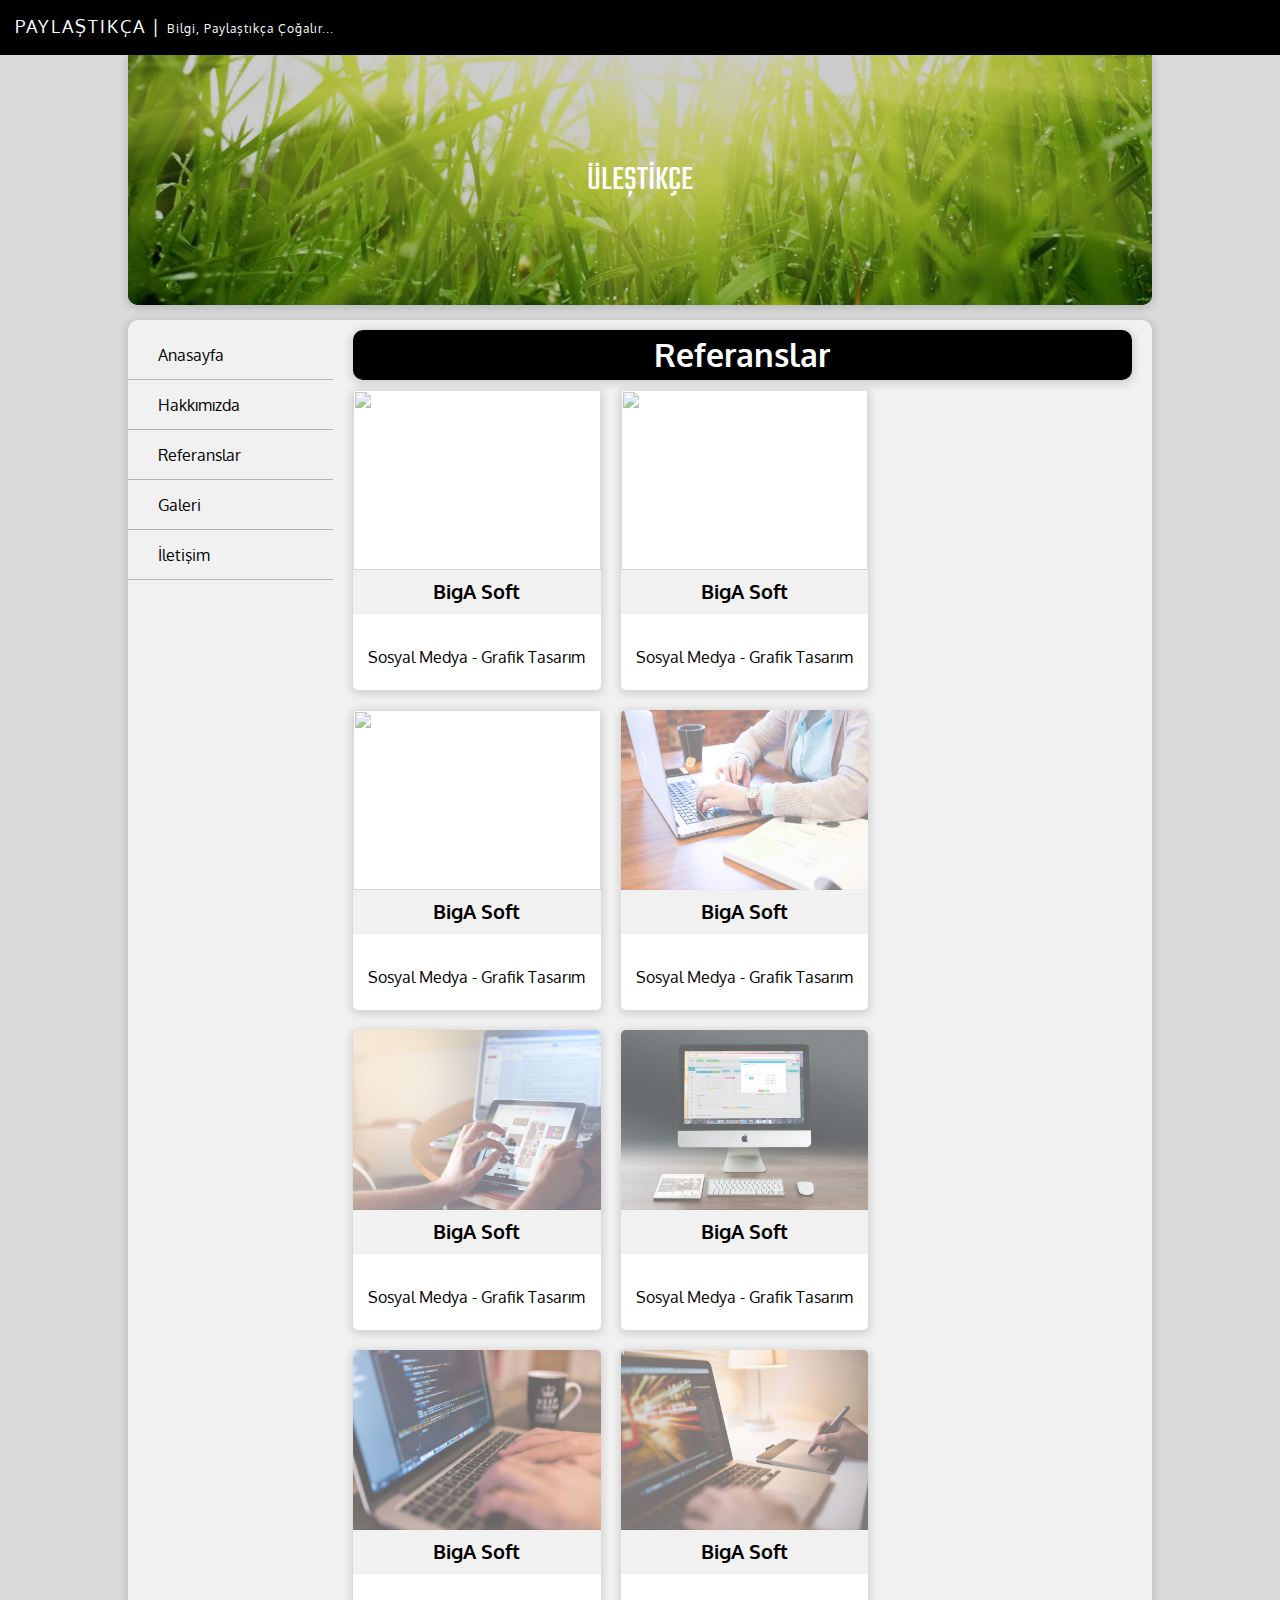
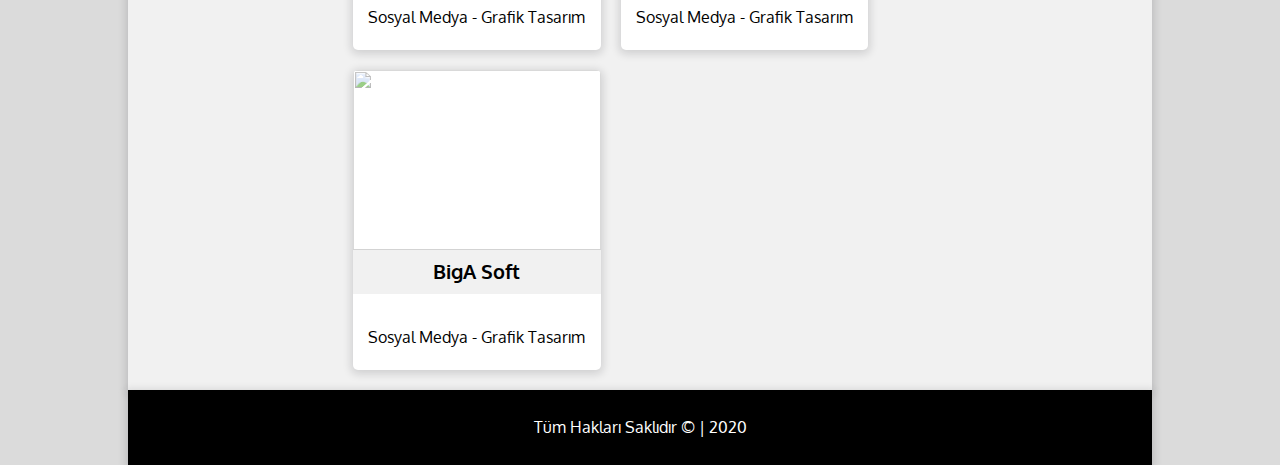
==== referanslar.html @ bcba0741 "first commit" ====
<!DOCTYPE html>
<html lang="en">
<head>
    <meta charset="UTF-8">
    <meta http-equiv="X-UA-Compatible" content="IE=edge">
    <meta name="viewport" content="width=device-width, initial-scale=1.0">
    <title>Referanslar</title>
    <link rel="stylesheet" href="style.css">
    <link href="https://fonts.googleapis.com/css2?family=Oxygen&display=swap" rel="stylesheet">
    <link rel="stylesheet" href="https://use.fontawesome.com/releases/v5.0.13/css/all.css" integrity="sha384-DNOHZ68U8hZfKXOrtjWvjxusGo9WQnrNx2sqG0tfsghAvtVlRW3tvkXWZh58N9jp" crossorigin="anonymous">
    <link href="https://fonts.googleapis.com/css2?family=Teko&display=swap" rel="stylesheet">
</head>
<body>
    <div id="social">
        
        <font> PAYLAŞTIKÇA | <span>Bilgi, Paylaştıkça Çoğalır...</span></font>

        <i class="fas fa-search"></i>
        <i class="fab fa-facebook"></i>
        <i class="fab fa-instagram"></i>
        <i class="fab fa-twitter"></i>
        <i class="fab fa-google"></i>

    </div>
    
    <div id="container">

        <header>
            <img id="headerResim" src="img/banner1.jpg" alt="">
            <div id="centered">ÜLEŞTİKÇE</div>
        </header>

        <section>

            <nav>
                <ul>
                    <li><a href="index.html"><i class="fas fa-home"></i>Anasayfa</a></li>
                    <li><a href="hakkimizda.html"><i class="fas fa-users"></i>Hakkımızda</a></li>
                    <li><a href="referanslar.html"><i class="fas fa-asterisk"></i>Referanslar</a></li>
                    <li><a href="galeri.html"><i class="fas fa-images"></i>Galeri</a></li>
                    <li><a href="iletisim.html"><i class="fas fa-address-book"></i>İletişim</a></li>
                </ul>
            </nav>

            <main>

                <h1>Referanslar</h1>

                <div class="referans">

                    <img src="img/r1.jpg" alt="" class="refResim">

                    <h2 class="refBaslik">BigA Soft</h2>

                    <p class="refDetay">Sosyal Medya - Grafik Tasarım</p>

                </div>

                <div class="referans">

                    <img src="img/r2.jpg" alt="" class="refResim">

                    <h2 class="refBaslik">BigA Soft</h2>

                    <p class="refDetay">Sosyal Medya - Grafik Tasarım</p>

                </div>

                <div class="referans">

                    <img src="img/r3.jpg" alt="" class="refResim">

                    <h2 class="refBaslik">BigA Soft</h2>

                    <p class="refDetay">Sosyal Medya - Grafik Tasarım</p>

                </div>

                <div class="referans">

                    <img src="img/r4.jpg" alt="" class="refResim">

                    <h2 class="refBaslik">BigA Soft</h2>

                    <p class="refDetay">Sosyal Medya - Grafik Tasarım</p>

                </div>

                <div class="referans">

                    <img src="img/r5.jpg" alt="" class="refResim">

                    <h2 class="refBaslik">BigA Soft</h2>

                    <p class="refDetay">Sosyal Medya - Grafik Tasarım</p>

                </div>

                <div class="referans">

                    <img src="img/r6.jpg" alt="" class="refResim">

                    <h2 class="refBaslik">BigA Soft</h2>

                    <p class="refDetay">Sosyal Medya - Grafik Tasarım</p>

                </div>

                <div class="referans">

                    <img src="img/r7.jpg" alt="" class="refResim">

                    <h2 class="refBaslik">BigA Soft</h2>

                    <p class="refDetay">Sosyal Medya - Grafik Tasarım</p>

                </div>

                <div class="referans">

                    <img src="img/r8.jpg" alt="" class="refResim">

                    <h2 class="refBaslik">BigA Soft</h2>

                    <p class="refDetay">Sosyal Medya - Grafik Tasarım</p>

                </div>

                <div class="referans">

                    <img src="img/r1.jpg" alt="" class="refResim">

                    <h2 class="refBaslik">BigA Soft</h2>

                    <p class="refDetay">Sosyal Medya - Grafik Tasarım</p>

                </div>


            </main>

        </section>

       <footer>Tüm Hakları Saklıdır &copy | 2020</footer>

    </div>


</body>
</html>
---- style.css ----
*{
    box-sizing: border-box;
}

body{
    margin: 0;
    border: 0;
    background-color: #dbdbdb;
    font-family: 'Oxygen', sans-serif;
}

#social{
    background-color: black;
    color: white;
    height: 55px;
    width: 100%;
    position: sticky;
    top: 0;
    z-index: 1;
    font-size: 18px;
    text-align: right;
    padding: 15px;
}

font{
    float: left;
    letter-spacing: 2px;
}

span{
    font-size: 12px;
    letter-spacing: 1px;
}

#social>i{
    margin-right: 15px;
}

#social>i:hover{
    opacity: 0.8;
}

#container{
    width: 80%;
    margin: auto;
    height: auto;

}

header{
    width: 100%;
    height: 250px;
    box-shadow: 0 2px 8px 2px rgba(20, 23, 28, .15);
    border-bottom-right-radius: 10px;
    border-bottom-left-radius: 10px;
    position: relative;
    color: white;
    font-family: 'Teko', sans-serif;
    font-size: 35px;
    background-color: black;
    margin-bottom: 5px;
}

#headerResim{
    width: 100%;
    height: 250px;
    border-bottom-right-radius: 10px;
    border-bottom-left-radius: 10px;
    opacity: 0.8;
}

#centered{
    position: absolute;
    top: 50%;
    left: 50%;
    transform: translate(-50%,-50%);
}

section{
    width: 100%;
    height: auto;
    background-color: #f1f1f1;
    border-top-right-radius: 10px;
    border-top-left-radius: 10px;
    box-shadow: 0 2px 8px 2px rgba(20, 23, 28, .15);
    margin-top: 15px;
    overflow: auto;
}

nav{
    width: 20%;
    float: left;
    margin-top: 10px;
    height: auto;
}

nav ul{
    width: auto;
    height: 100½;
    margin: 0;
    padding: 0;
}

nav li{
    list-style-type: none;
}

nav li a{
    height: 50px;
    line-height: 50px;
    text-decoration: none;
    color: black;
    border-bottom: 1px solid #b4b4b4;
    padding-left: 20px;
    display: block;
}

nav li a:hover{
    color: white;
    background-color: #adadad;
}

i{
    margin-right: 10px;
}

main{
    float: left;
    height: auto;
    width: 80%;
    padding: 10px;
}

.icerik{
    width: 48%;
    height: auto;
    display: inline-block;
    margin-right: 15px;
    border-radius: 10px;
    box-shadow: 0 2px 8px 2px rgba(20, 23, 28, .15);
    margin-bottom: 15px;
}

.rsm{
    width: 100%;
    border-top-right-radius: 10px;
    border-top-left-radius: 10px;
    transition: opacity 0.8s;

}

.rsm:hover{
    opacity: 0.6;
}

h5{
    margin: 10px;
    color: dimgray;
}

.icerikText{
    margin: 10px;
    color: dimgray;
}

.btnDevam:link{
    display: block;
    width: 150px;
    height: 45px;
    padding: 10px 20px;
    background-color: #0071ce;
    text-decoration: none;
    margin: 15px;
    border-radius: 10px;
}

.btnDevam:hover{
    opacity: 0.8;
}

.btnDevam{
    color: white;
    
}

footer{
    width: 100%;
    height: 75px;
    background-color: black;
    color: white;
    line-height: 75px;
    text-align: center;
    box-shadow: 0 2px 8px 2px rgba(20, 23, 28, .15);
}

h1{
    text-align: center;
    background-color: black;
    color: white;
    height: 50px;
    line-height: 50px;
    margin: 0 10px;
    border-radius: 10px;
    box-shadow: 0 2px 8px 2px rgba(20, 23, 28, .15);
}

#hakkimizdaRSM{
    width: 350px;
    height: 300px;
    float: left;
    border-radius: 10px;
    margin: 25px;
    margin-bottom: 10px;
    transition: opacity 0.8s;
}

#hakkimizdaRSM:hover{
    opacity: 0.8;
}

.HakYazi{
    text-align: justify;
    margin-right: 15px;
    margin-left: 15px;
    font-size: 15px;
    font-family: Cambria;
    text-indent: 40px;
    color: #494949;
}

h3{
    margin-left: 15px;
}

.referans{
    width: 31%;
    height: 300px;
    background-color: white;
    float: left;
    margin: 10px;
    border-radius: 5px;
    box-shadow: 0 2px 8px 2px rgba(20, 23, 28, .15);
}

.refResim{
    width: 100%;
    height: 180px;
    border-top-left-radius: 5px;
    border-top-right-radius: 5px;
    opacity: 0.6;
    transition: opacity 0.8s;
}

.refResim:hover{
    opacity: 1;
}

.refBaslik{
    font-size: 20px;
    display: inline-block;
    margin-top: -5px;
    color: black;
    text-align: center;
    height: 45px;
    line-height: 45px;
    background-color: #f1f1f1;
    width: 100%;
}

.refDetay{
    text-align: center;
}

.galResim{
    width: 22%;
    height: 200px;
    border-radius: 5px;
    opacity: 0.8;
    box-shadow: 0 2px 8px 2px rgba(20, 23, 28, .15);
    margin: 10px;
    transition: all 0.6s;
    object-fit: cover;

}

.galResim:hover{
    opacity: 1;
    border: 5px solid white;
    cursor: pointer;
}

.link:link{
    text-decoration: none;
}

iframe{
    width: 98%;
    height: 350px;
    border-radius: 10px;
    margin-top: 10px;
    box-shadow: 0 2px 8px 2px rgba(20, 23, 28, .15);
    margin-left: 10px;
}

.section1{
    width: 98%;
    height: auto;
    margin: auto;
    margin-top: 10px;
    background-color: #f2f2f2;
    padding: 10px;

}

.form{
    width: 49%;
    float: left;
    height: 380px;
    border: 1px solid #d8d8d8;
    padding: 10px;
    margin-right: 10px;
}

.col25{
    width: 25%;
    float: left;
    margin-top: 6px;
}

.col75{
    width: 75%;
    float: left;
    margin-top: 6px;
}

label{
    padding: 12px 12px 12px 0;
    display: inline-block;
}

input{
    width: 100%;
    padding: 12px;
    border: 1px solid #ccc;
    border-radius: 4px;
}

textarea{
    width: 100%;
    padding: 12px;
    border: 1px solid #ccc;
    border-radius: 4px;
}

.row:after{
    content:"";
    clear: both;
    display: block;
}

input[type=submit]{
    background-color: #4caf50;
    color: white;
    padding: 12px 20px;
    border: none;
    border-radius: 4px;
    float: right;
    width: 25%;
    margin-top: 5px;
    transition: all 0.6s;
    cursor: pointer;
}

input[type=submit]:hover{
   background-color: #0071ce;
}

.adres{
    width: 49%;
    float: left;
    height: 380px;
    border: 1px solid #d8d8d8;
    padding: 10px;
}

h2{
    text-align: center;
}

.span1{
    display: block;
    font-family: Calibri;
    margin: 10px;
    letter-spacing: 1.5px;
    text-align: center;
    font-size: 16px;
}
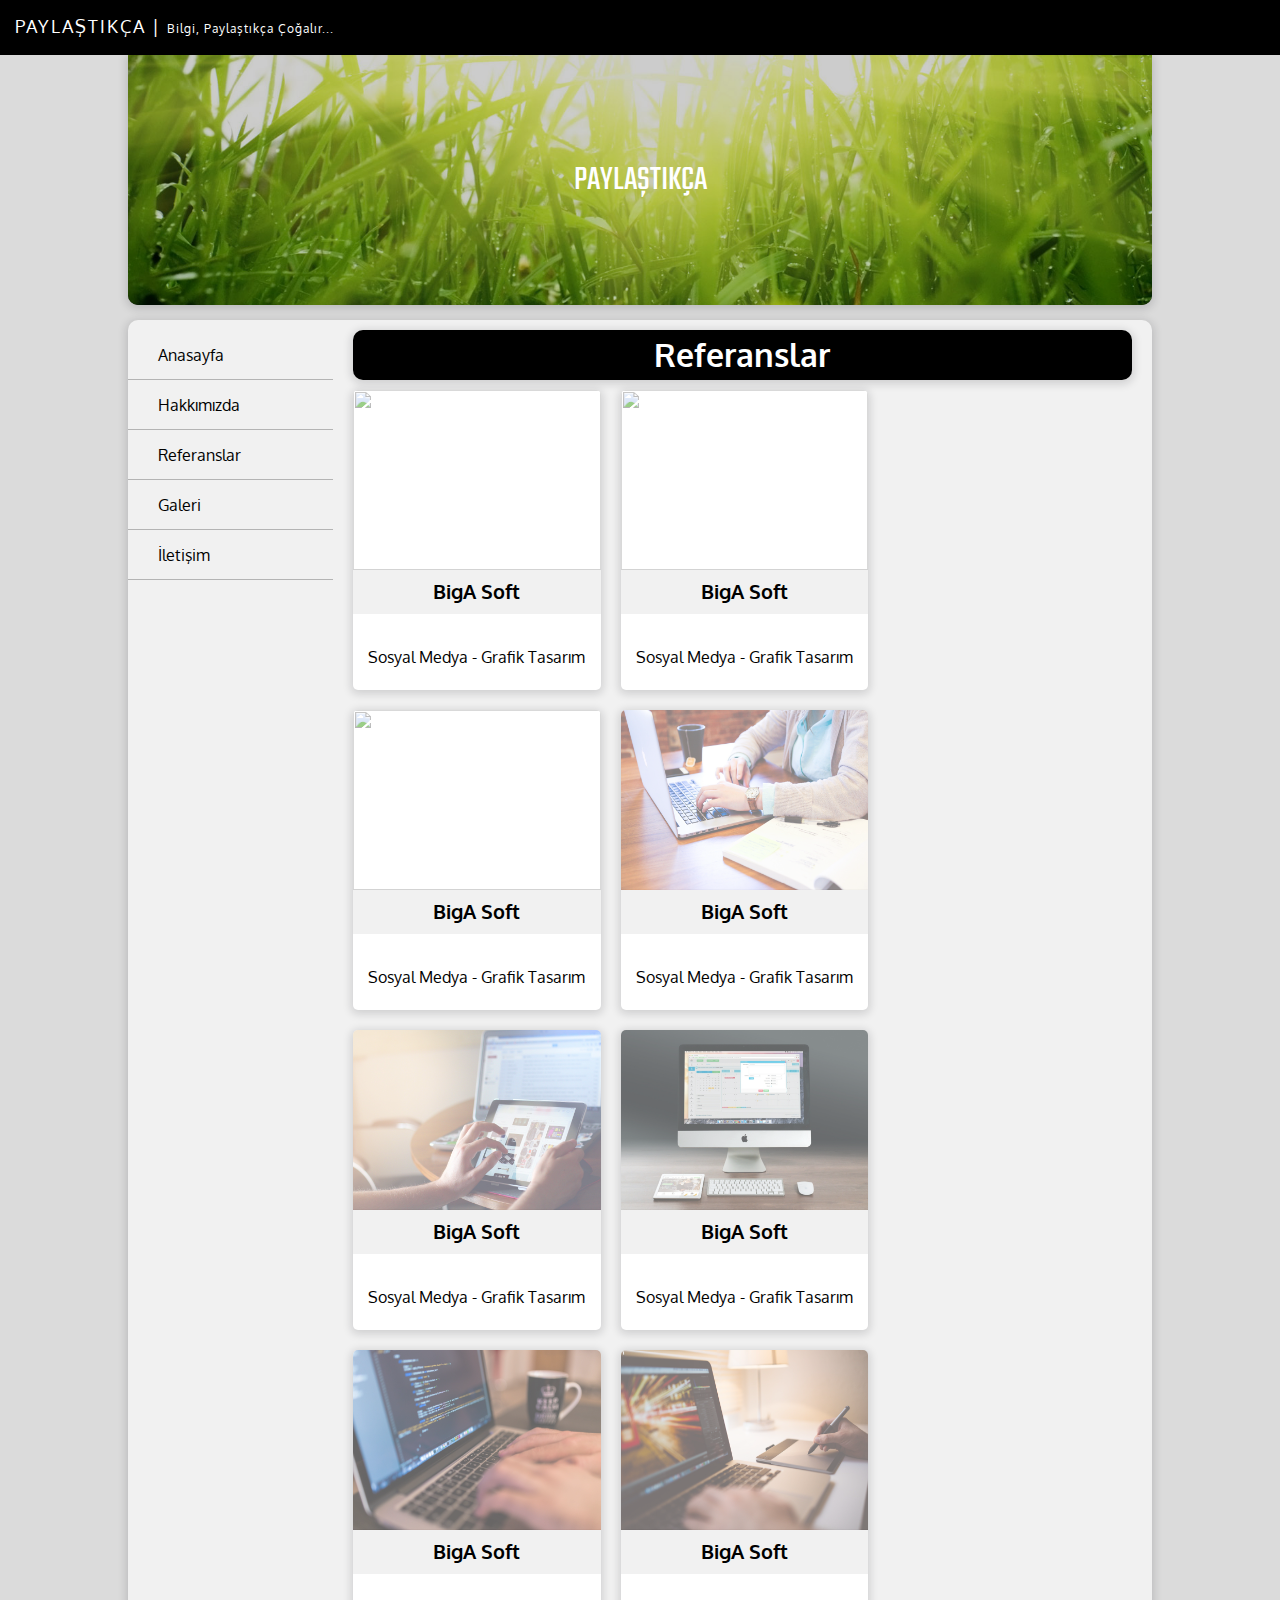
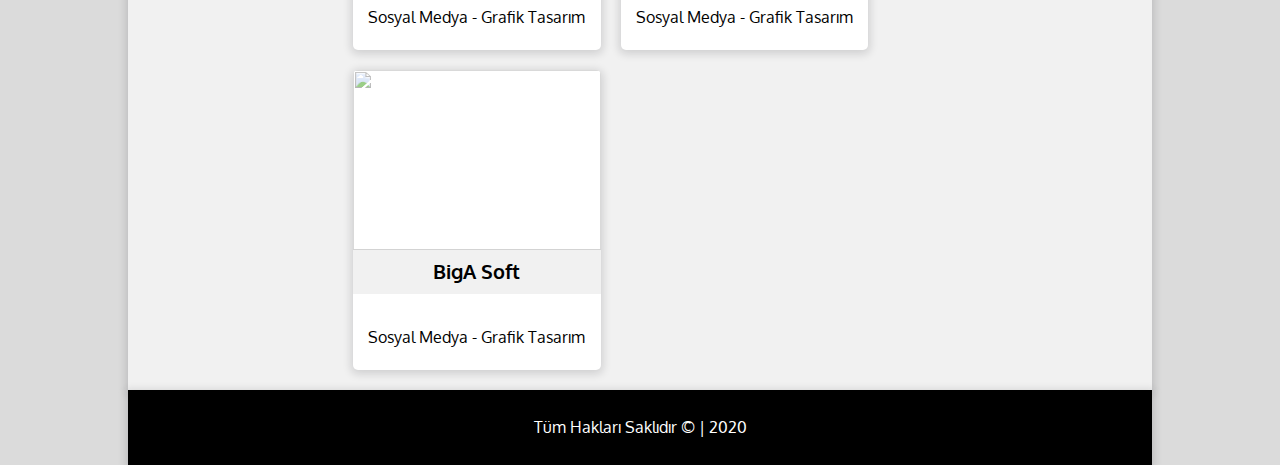
==== commit bb46965a: "first commit" ====
--- a/referanslar.html
+++ b/referanslar.html
@@ -27,7 +27,7 @@
 
         <header>
             <img id="headerResim" src="img/banner1.jpg" alt="">
-            <div id="centered">ÜLEŞTİKÇE</div>
+            <div id="centered">PAYLAŞTIKÇA</div>
         </header>
 
         <section>
